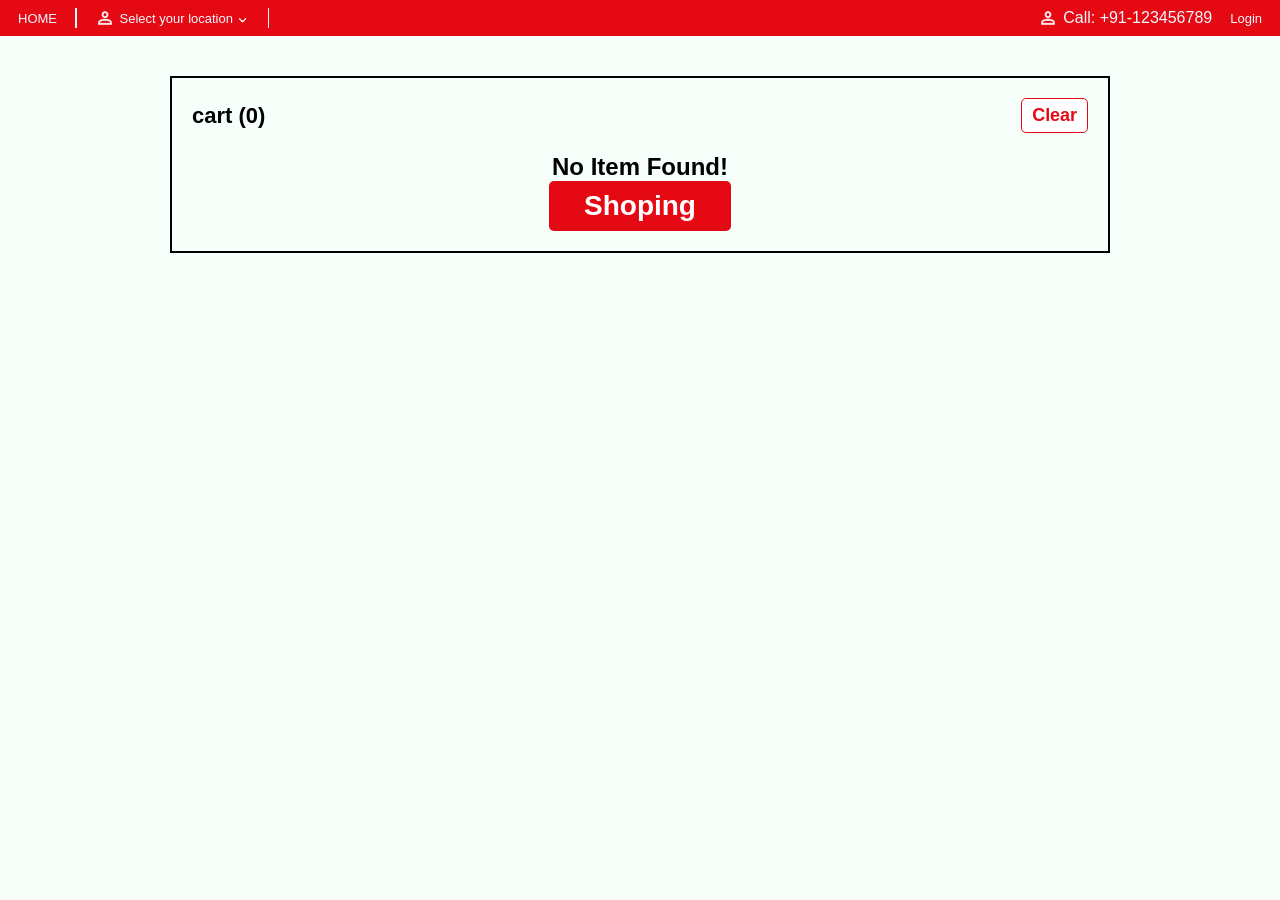
==== cart.html @ a94001fb "Added ecommerce files" ====
<!DOCTYPE html>
<html lang="en">
<head>
    <meta charset="UTF-8">
    <meta name="viewport" content="width=device-width, initial-scale=1.0">
    <title>Your Cart | Aditya Kirana Store</title>
    <link rel="stylesheet" href="style.css">
      <link rel="icon" type="image/png" href="favicon.png">

</head>
<style>
   
    
</style>
<body>
  <div id="loader"><div class="spinner"></div></div>
      <header id="header">
    
    <nav>
      
      <div class="start">
        <a href="index.html" class="home">HOME</a>
        <div class="kirana">Kirana Store</div>
        <div class="verticalline"></div>
        <div class="deliver"><img class="man" src="person_30dp_1F1F1F_FILL0_wght400_GRAD0_opsz24.png" alt=""><span class="user-address"></span> <img class="arrow" src="keyboard_arrow_down_24dp_1F1F1F_FILL0_wght400_GRAD0_opsz24.png"
            alt=""></div>
        <div class="verticalline"></div>
      </div>
      <div class="end">
        <div class="call"><img src="person_30dp_1F1F1F_FILL0_wght400_GRAD0_opsz24.png" alt=""> Call: +91-123456789
        </div>
        <div class="call2"><img src="person_30dp_1F1F1F_FILL0_wght400_GRAD0_opsz24.png" alt=""> Call Us</div>
        <div class="login">Login</div>
      </div>
      
    </nav>
    
  </header>
    <div class="container">
        <div class="upper-section"> <h2 class="cart-text">Cart ()</h2> <button class="clear">Clear</button></div>
        <div class="empty-cart"><p class="empty-message">No Item Found!</p><a href="index.html"><button class="shoping">Shoping</button></a></div>
       <div class="product">
  
</div>
  <div class="total">
   


  </div>
    </div>
      <div class="box">
  <h3 class="box-top">Specify Your Location</h3>
  <span class="remove-btn">&times;</span>
  <p class="box-text">Where do you want us to Deliver?</p>
  <div class="location-area"><button class="current-location"> <img src="location.png" alt=""><span class="btn-text">Current Location</span></button>
  
  <input type="text" class="location" placeholder="Search locality or street name" spellcheck="false">
 
  
  <button class="confirm">Confirm</button>
  </div>
   <ul id="suggestions"></ul>
  <div class="box-line"></div>
  <button class="skip">Skip For Now</button>
  <p class="last-text">Note: Product availability, prices, and delivery options will vary based on the delivery location!</p>
</div>
<script src="location.js"></script>
     <script src="cart.js"></script>
     <script src="products.js"></script>
</body>
</html>
---- style.css ----
* {
  margin: 0;
  padding: 0;
}
 @import url('https://fonts.googleapis.com/css2?family=Roboto:ital,wght@0,100..900;1,100..900&display=swap');
     @import url('https://fonts.googleapis.com/css2?family=Inter:ital,opsz,wght@0,14..32,100..900;1,14..32,100..900&display=swap');


.home-body {
  background-image: url(bg.webp);
  background-size: cover;
  height: 100vh;
  scroll-behavior: smooth;

}
html, body{
  overflow-x: hidden;
  
}
#loader {
  position: fixed;
  width: 100%;
  height: 100vh;
  background: rgb(247, 255, 251);
  display: flex;
  justify-content: center;
  align-items: center;
  z-index: 9999;
}

.spinner {
  width: 50px;
  height: 50px;
  border: 5px solid #f3f3f3;
  border-top: 5px solid #bf2930; /* Aapki theme ka red color */
  border-radius: 50%;
  animation: spin 1s linear infinite;
}

@keyframes spin {
  0% { transform: rotate(0deg); }
  100% { transform: rotate(360deg); }
}
/* search bar me cross "x" hide karne ke liye */
/* Chrome, Safari, Edge */
input[type="search"]::-webkit-search-cancel-button {
  -webkit-appearance: none;
  appearance: none;
}


nav {
  display: flex;
  align-items: center;
  justify-content: space-between;
}

.start {
  display: flex;
  align-items: center;



}

.deliver {
  display: inline-flex;
  align-items: center;
  margin-left: 18px;
  cursor: pointer;
}


.verticalline {
  background-color: aliceblue;
  width: 1.5px;
  height: 20px;
  margin-left: 18px;

}

.end {
  display: flex;
  align-items: center;


}

.call {
  display: inline-flex;
  align-items: center;
}
.call2{
  display:none;
}
.call2 img{
  filter: invert(1) brightness(15);
  margin-right: 5px;
  width: 20px;
}


nav {
  background-color: #e50914;
  color: aliceblue;
  font-size: 13px;
  font-family: 'Segoe UI', Tahoma, Geneva, Verdana, sans-serif;


}
.kirana{
  display: none;
}

.home {
  margin-left: 18px;
}

.call {
  margin-right: 18px;
  font-size: 16px;
}

.login {
  margin-right: 18px;
}

.man {
  filter: invert(1) brightness(15);
  margin-right: 5px;
  width: 20px;
}

.arrow {
  filter: invert(1) brightness(15);
  margin-left: 2px;
  margin-top: 4px;
  width: 15px;
}

.call img {
  filter: invert(1) brightness(15);
  margin-right: 5px;
  width: 20px;
}


.start,
.end {
  padding-top: 8px;
  padding-bottom: 8px;
}

.header {
  display: flex;
  list-style: none;
  background-color: white;
  box-shadow: 2px 5px 3px rgba(0, 0, 0, .075);
  font-size: 16px;
  align-items: center;
  height: 80px;
  width: 100vw;
  font-family: 'Segoe UI', Tahoma, Geneva, Verdana, sans-serif;
  font-weight: 600;

  justify-content: space-around;

}
.flex{
  display: flex;
  align-items: center;
  gap: 45px;
}

/* drop down wala box */

.drop-down{
  position: absolute;
  z-index: 999;
opacity: 0;

top: 100%;

visibility: hidden;
transition: all 0.3s ease;
}
    .category-box{
        background-color: black;
        border-radius: 10px;
        width: 20vw;
        height: 510px;
        color: white;
       justify-content: center;
       overflow: hidden;
       display: flex;
       flex-direction: column;
        font-family: "Roboto", sans-serif;
        gap: 23px;
        
    }
    .cat{
        width: 100%;
        text-align: center;
        transition: all 0.2s linear;
        text-decoration: none;
        color: inherit;
        font-size: 20px;
    }
    .cat:hover{
        background-color: rgb(72, 69, 69);
        transform: translateX(3px);
    }
/* --------------------*/

/* side bar */

.sidebar{
   font-family: "Inter", sans-serif;
   background-color: white;
   width: 80vw;
   height: 100vh;
   height: 100dvh;
   box-sizing: border-box;
   color: black;
   font-size: 20px;
   font-weight: 100;
   position: relative;
   overflow: hidden;
    
         




}
.left-sidebar{
  position: fixed;
  z-index: 999;
  top: 0;
  left: 0;
   transform: translateX(-101%);
    transition: transform 0.6s ease;
 
  
}
.left-sidebar.side-show-hide{
 transform: translateX(0);
  
}
.sidelogo img{
    width: 100%;
    filter: drop-shadow(2px 2px 5px rgba(0, 0, 0, 0.5));
    
}
.sidelogo{
    margin-bottom: 2vh;
    margin-top: 2vh;
}
.sidetext{
    padding: 10px;
    border-bottom: 1px solid rgb(225, 211, 211);
     transition: all 0.6s ease;
     font-size: clamp(18px, 1.2vw, 23px);

}
.side-cat{
    border-top: 1px solid rgb(225, 211, 211);
    background-color: black;
    color: white;
     display: flex;
   align-items: center;
   justify-content: space-between;
   flex-wrap: nowrap;
   cursor: default;

}
.side-cat img{
    width: 10px;
   filter: invert(1);
      transition: all 0.6s ease;

  
}
.category-box2{
    display: flex;
    flex-direction: column;
    width: 100%;
    transition: all 0.6s ease;
    position: absolute;
    left: 100%;
    z-index: 999;
}


.category-box2 a{
  background-color: black;
color: white;
    text-decoration: none;
    width: 100%;
    text-align: center;
    border-bottom: 1px solid white;
    padding:  5px 0px;
    font-family: 'Segoe UI', Tahoma, Geneva, Verdana, sans-serif;
    -webkit-tap-highlight-color: transparent;
    
}
.category-box2 a:active{
 transform: scale(1.2);
}
.show-cat{
   
left: 0;


}
.hide-sidetext{
  transform: translateX(-100%);
}

.sidetext2 a{
    text-decoration: none;
    color: inherit;
    -webkit-tap-highlight-color: transparent;
  
}
.sidetext2 a:active{
  color: #e50914;;
}
.cat2{
   font-weight: 500;
   transition: all 0.6s ease;
   font-size: clamp(13px, 1.1vw, 14px);
}

.overlay {
  position: fixed;
  top: 0;
  left: 0;
  width: 100%;
  height: 100dvh;
  background: rgba(0,0,0,0.4);
  z-index: 999;

  opacity: 0;
  visibility: hidden;
}
.overlay.active {
  opacity: 1;
  visibility: visible;
}

/*------------------------*/




.troly{
    position: relative;
-webkit-tap-highlight-color: transparent;
}
.troly:active{
transform: scale(1.1);
}
.cart-amount{
  position: absolute;
    right: 21%;
    background-color: red;
    padding: 2px 7px;
    border-radius: 50%;
    color: white;
    font-size: 12px;
}
.cart-amount-hide{
  display: none;
}

.menu{
  display: none;

}
.shop{
  transition: all 0.5s ease;
  position: relative;
}
.shop:hover{
  color: #e50914;

}
.shop:hover .drop-down{
  opacity: 1;
  visibility: visible;
}
.home2{
    transition: all 0.5s ease;
}
.home2:hover{
  color: #e50914;
}
.deals{
    transition: all 0.5s ease;
}
.deals:hover{
  color: #e50914;
}
.arrivals{
    transition: all 0.5s ease;
}
.arrivals:hover{
  color: #e50914;
}


.top {
  position: sticky;
  top: -1px;
  z-index: 20;
}

.logo img {
  max-width: 270px;
  padding-top: 6px;
}

.shop {
  white-space: nowrap;
  display: inline-flex;
  margin-left: -44px;
  align-items: center;



}

.shop img {
  width: 24px;
  height: 24px;
  margin-top: 8px;

}

.arrivals {
  white-space: nowrap;
  margin-left: -25px;
}

.troly img {
  width: 55px;
  height: 55px;
}

.search input {
  height: 45px;
  width: 350px;
  border-radius: 10px;
  padding: 0 70px 0 20px;
  background-color: rgb(247, 247, 247);
}

.search img {
  height: 27px;
  width: 29px;
  background-color: rgb(119, 119, 119);
  margin: 2px 5px -19px -15px;
  border-radius: 10px;
  padding: 10px;
  filter: invert(1);

}

.home2 {
  margin-left: -30px;
}

.deals {
  margin-left: -23px;
}

.bigimg img {
  width: 87vw;
  margin-top: 25px;
}

.topimg {
  display: flex;
  flex-direction: column;
  justify-content: center;
  align-items: center;
  gap: 40px;

}

.discountimg img {

  width: 87vw;

}

h1 {
  font-weight: 700;
  font-size: 2.5rem;
  font-family: 'Lucida Sans', 'Lucida Sans Regular', 'Lucida Grande', 'Lucida Sans Unicode', Geneva, Verdana, sans-serif;
  letter-spacing: -.5px;
}
.your-items a :active{
 box-shadow: 0 4px 8px 0 rgba(0, 0, 0, 0.2), 0 6px 20px 0 rgba(0, 0, 0, 0.19)
}
.your-items a{
  transition: all 0.3;
}

.item1 {
  height: 150px;
  width: 150px;
  border-radius: 100%;
  cursor: pointer;
  text-align: center;
  text-decoration: none;
  color: inherit;
  -webkit-tap-highlight-color: transparent;
}

.item1 img {
  height: 150px;
  width: 150px;
  object-fit: cover;
  border-radius: 100%;
}

.circle {
  height: 150px;
  width: 150px;
  border-radius: 100%;

  overflow: hidden;
}

.circle img:hover {
  transform: scale(1.2);
  transition: all 0.5s ease;
}

.item2 {
  height: 150px;
  width: 150px;
  border-radius: 100%;
  text-align: center;
  cursor: pointer;
    text-decoration: none;
  color: inherit;
  -webkit-tap-highlight-color: transparent;
}

.item2 img {
  height: 150px;
  width: 150px;
  border-radius: 100%;

}

.item3 {
  height: 150px;
  width: 150px;
  border-radius: 100%;
  text-align: center;
  cursor: pointer;
    text-decoration: none;
  color: inherit;
  -webkit-tap-highlight-color: transparent;
}

.item3 img {
  height: 150px;
  width: 150px;
  border-radius: 100%;

}

.item4 {
  height: 150px;
  width: 150px;
  border-radius: 100%;
  text-align: center;
  cursor: pointer;
    text-decoration: none;
  color: inherit;
  -webkit-tap-highlight-color: transparent;
}

.item4 img {
  height: 150px;
  width: 150px;
  border-radius: 100%;

}

.item5 {
  height: 150px;
  width: 150px;
  border-radius: 100%;
  text-align: center;
  cursor: pointer;
    text-decoration: none;
  color: inherit;
  -webkit-tap-highlight-color: transparent;
}

.item5 img {
  height: 150px;
  width: 150px;
  border-radius: 100%;


}

.item6 {
  height: 150px;
  width: 150px;
  border-radius: 100%;
  text-align: center;
  cursor: pointer;
    text-decoration: none;
  color: inherit;
  -webkit-tap-highlight-color: transparent;
}

.item6 img {
  height: 150px;
  width: 150px;
  border-radius: 100%;

}

.item7 {
  height: 150px;
  width: 150px;
  border-radius: 100%;
  text-align: center;
  cursor: pointer;
    text-decoration: none;
  color: inherit;
  -webkit-tap-highlight-color: transparent;


}

.item7 img {
  height: 150px;
  width: 150px;
  border-radius: 100%;


}

.item8 {
  height: 150px;
  width: 150px;
  border-radius: 100%;
  text-align: center;
  border: 3px solid #e50914;
  text-align: center;
  cursor: pointer;
  -webkit-tap-highlight-color: transparent;
    


}
 .extra-categories.show{
  display: block; 
}
.extra-categories{
  display: none; 
}

.item8 img {
  height: 150px;
  width: 150px;
  border-radius: 100%;
 transition: transform 0.3s ease;
}
.arrow-up-down {
  transform: scale(0.8)  rotate(180deg);
}
.less-arrow {
   transform: scale(0.8) rotate(0deg);
}

.your-items {
  display: flex;
 column-gap: 25px;
  justify-content: center;
  flex-wrap: wrap;
  margin: 15px 20px;
row-gap: 50px;

}
.curated{
  display: flex;
  flex-direction: column;
  justify-content: center;
  align-items: center;
  margin-top: 58px;
}


h5 {
  font-size: 1rem;
  font-family: 'Lucida Sans', 'Lucida Sans Regular', 'Lucida Grande', 'Lucida Sans Unicode', Geneva, Verdana, sans-serif;
  ;
}

.heading-font2 {
  margin: 58px 0px 25px 0px;
}

.product1 {
  max-width: 85%;
  height: auto;
  background-color: white;
  padding: 15px;
  font-size: 18px;
  text-align: center;
    border-radius: 8px;
    cursor: pointer;
}

.product1 img {
  max-width: 100%;
  height: auto;
}

.product2 {
  max-width: 85%;
  height: auto;
  background-color: white;
  padding: 15px;
  font-size: 18px;
  text-align: center;
    border-radius: 8px;
        cursor: pointer;

}

.product2 img {
  max-width: 100%;
  height: auto;
}

.product3 {
  max-width: 85%;
  height: auto;
  background-color: white;
  padding: 15px;
  font-size: 18px;
  text-align: center;
    border-radius: 8px;
        cursor: pointer;

}

.product3 img {
  max-width: 100%;
  height: auto;
}

.product4 {
  max-width: 85%;
  height: auto;
  background-color: white;
  padding: 15px;
  font-size: 18px;
  text-align: center;
    border-radius: 8px;
        cursor: pointer;

}

.product4 img {
  max-width: 100%;
  height: auto;
}

.product5 {
  max-width: 85%;
  height: auto;
  background-color: white;
  padding: 15px;
  font-size: 18px;
  text-align: center;
    border-radius: 8px;
        cursor: pointer;

}

.product5 img {
  max-width: 100%;
  height: auto;
}

.product6 {
  max-width: 85%;
  height: auto;
  background-color: white;
  padding: 15px;
  font-size: 18px;
  text-align: center;
    border-radius: 8px;
        cursor: pointer;

}

.product6 img {
  max-width: 100%;
  height: auto;
}

.product7 {
  max-width: 85%;
  height: auto;
  background-color: white;
  padding: 15px;
  font-size: 18px;
  text-align: center;
    border-radius: 8px;
        cursor: pointer;

}

.product7 img {
  max-width: 100%;
  height: auto;
}

.product8 {
  max-width: 85%;
  height: auto;
  background-color: white;
  padding: 15px;
  font-size: 18px;
  text-align: center;
    border-radius: 8px;
        cursor: pointer;

}

.product8 img {
  max-width: 100%;
  height: auto;
}

.product9 {
  max-width: 85%;
  height: auto;
  background-color: white;
  padding: 15px;
  font-size: 18px;
  text-align: center;
    border-radius: 8px;
        cursor: pointer;

}

.product9 img {
  max-width: 100%;
  height: auto;
}

.product10 {
  max-width: 85%;
  height: auto;
  background-color: white;
  padding: 15px;
  font-size: 18px;
  text-align: center;
    border-radius: 8px;
        cursor: pointer;

}

.product10 img {
  max-width: 100%;
  height: auto;
}

.product11 {
  max-width: 85%;
  height: auto;
  background-color: white;
  padding: 15px;
  font-size: 18px;
  text-align: center;
    border-radius: 8px;
        cursor: pointer;

}

.product11 img {
  max-width: 100%;
  height: auto;
}

.product12 {
  max-width: 85%;
  height: auto;
  background-color: white;
  padding: 15px;
  font-size: 18px;
  text-align: center;
    border-radius: 8px;
        cursor: pointer;

}

.product12 img {
  max-width: 100%;
  height: auto;
}

.product13 {
  max-width: 85%;
  height: auto;
  background-color: white;
  padding: 15px;
  font-size: 18px;
  text-align: center;
    border-radius: 8px;
        cursor: pointer;

}

.product13 img {
  max-width: 100%;
  height: auto;
}

.product14 {
  max-width: 85%;
  height: auto;
  background-color: white;
  padding: 15px;
  font-size: 18px;
  text-align: center;
    border-radius: 8px;
        cursor: pointer;

}

.product14 img {
  max-width: 100%;
  height: auto;
}

.product15 {
  max-width: 85%;
  height: auto;
  background-color: white;
  padding: 15px;
  font-size: 18px;
  text-align: center;
    border-radius: 8px;
        cursor: pointer;

}

.product15 img {
  max-width: 100%;
  height: auto;
}

.product16 {
  max-width: 85%;
  height: auto;
  background-color: white;
  padding: 15px;
  font-size: 18px;
  text-align: center;
    border-radius: 8px;
        cursor: pointer;

}

.product16 img {
  max-width: 100%;
  height: auto;
}

.product17 {
  max-width: 85%;
  height: auto;
  background-color: white;
  padding: 15px;
  font-size: 18px;
  text-align: center;
    border-radius: 8px;
        cursor: pointer;

}

.product17 img {
  max-width: 100%;
  height: auto;
}

.product18 {
  max-width: 85%;
  height: auto;
  background-color: white;
  padding: 15px;
  font-size: 18px;
  text-align: center;
    border-radius: 8px;
        cursor: pointer;

}

.product18 img {
  max-width: 100%;
  height: auto;
}

.product19 {
  max-width: 85%;
  height: auto;
  background-color: white;
  padding: 15px;
  font-size: 18px;
  text-align: center;
  border-radius: 8px;
      cursor: pointer;

}

.product19 img {
  max-width: 100%;
  height: auto;
}

.products {
  display: grid;
  grid-template-columns: repeat(auto-fit, minmax(190px, 1fr));
  width: 87vw;
  place-items: center;
  gap: 18px;
  font-family: 'Gill Sans', 'Gill Sans MT', Calibri, 'Trebuchet MS', sans-serif;
  font-weight: 300;
  background-color: rgb(212 198 199);
  padding: 25px;
  border-radius: 8px 8px 0 0;
  margin-bottom: 40px;
  -webkit-tap-highlight-color: transparent;
}

.category {
  display: flex;
  flex-direction: column;
  justify-content: center;
  align-items: center;
}
.products img{
  border-radius: 10px;
}

.product1:hover {
  transform: scale(1.01);
  transition: all 1s ease;
}

.product2:hover {
  transform: scale(1.01);
  transition: all 1s ease;
}

.product3:hover {
  transform: scale(1.01);
  transition: all 1s ease;
}

.product4:hover {
  transform: scale(1.01);
  transition: all 1s ease;
}

.product5:hover {
  transform: scale(1.01);
  transition: all 1s ease;
}

.product6:hover {
  transform: scale(1.01);
  transition: all 1s ease;
}

.product7:hover {
  transform: scale(1.01);
  transition: all 1s ease;
}

.product8:hover {
  transform: scale(1.01);
  transition: all 1s ease;
}

.product9:hover {
  transform: scale(1.01);
  transition: all 1s ease;
}

.product10:hover {
  transform: scale(1.01);
  transition: all 1s ease;
}

.product11:hover {
  transform: scale(1.01);
  transition: all 1s ease;
}

.product12:hover {
  transform: scale(1.01);
  transition: all 1s ease;
}

.product13:hover {
  transform: scale(1.01);
  transition: all 1s ease;
}

.product14:hover {
  transform: scale(1.01);
  transition: all 1s ease;
}

.product15:hover {
  transform: scale(1.01);
  transition: all 1s ease;
}

.product16:hover {
  transform: scale(1.01);
  transition: all 1s ease;
}

.product17:hover {
  transform: scale(1.01);
  transition: all 1s ease;
}

.product18:hover {
  transform: scale(1.01);
  transition: all 1s ease;
}

.product19:hover {
  transform: scale(1.01);
  transition: all 1s ease;
}

.second-img img{
  width: 90vw;
  height: 600px;
  margin: auto;
}
.another-big-img{
  display: flex;
  justify-content: center;
  align-items: center; 
margin-top: 1.5rem;
    margin-bottom: 1.5rem;
}
 .auto-scroll{
        display: flex;
        overflow: hidden;
        width: 1336px;
        height: auto;
        margin: auto;
     
      }
    
       
       
       .auto-scroll img{
       
        height: 150px;
        width: 150px;
        border-radius: 100%;
       margin-left: 40px;
       
    }
  
    
  
.overlap{
 margin: 3px 10px 1px 88px;
 font-family: 'Segoe UI', Tahoma, Geneva, Verdana, sans-serif;
  font-size: 1.25rem;
font-weight: 400;

   
}
.scroll{
  display: flex;
  animation: scroll 40s 2s ease-out infinite;


}

     @keyframes scroll {
    
      0%   { transform: translateX(3%); }
      2%   { transform: translateX(-103%); } /* slide */
      5.5% { transform: translateX(-103%); } /* pause */

    
      7.5% { transform: translateX(-203%); }
      11%  { transform: translateX(-203%); }

    
      13%  { transform: translateX(-303%); }
      16.5%{ transform: translateX(-303%); }

    
      18.5%{ transform: translateX(-403%); }
      22%  { transform: translateX(-403%); }

    
      24%  { transform: translateX(-503%); }
      27.5%{ transform: translateX(-503%); }

    
      29.5%{ transform: translateX(-603%); }
      33%  { transform: translateX(-603%); }

    
      35%  { transform: translateX(-703%); }
      38.5%{ transform: translateX(-703%); }

    
      40.5%{ transform: translateX(-803%); }
      44%  { transform: translateX(-803%); }

    
      46%  { transform: translateX(-903%); }
      49.5%{ transform: translateX(-903%); }

      
      51.5%{ transform: translateX(-1003%); }
      55%  { transform: translateX(-1003%); }

      
      57%  { transform: translateX(-1103%); }
      60.5%{ transform: translateX(-1103%); }

      
      62.5%{ transform: translateX(-1203%); }
      66%  { transform: translateX(-1203%); }

      
      68%  { transform: translateX(-1303%); }
      71.5%{ transform: translateX(-1303%); }

      
      73.5%{ transform: translateX(-1403%); }
      77%  { transform: translateX(-1403%); }

      
      79%  { transform: translateX(-1503%); }
      82.5%{ transform: translateX(-1503%); }

      
      84.5%{ transform: translateX(-1603%); }
      88%  { transform: translateX(-1603%); }

      
      90%  { transform: translateX(-1703%); }
      93.5%{ transform: translateX(-1703%); }

      
      95.5%{ transform: translateX(3%); }
      100% { transform: translateX(3%); }
    }
    
    .pic{
      display: flex;
    flex-direction: column;
    align-items: center;
    gap: 30px;
   margin-top: 3rem;
    margin-bottom: 3rem;
    }
    .heading-font3{
      margin-top: 58px;
    }
   
  .big-img3{
    display: flex;
    justify-content: center;
    align-items: center;
  margin-top: 1.5rem;
    margin-bottom: 1.5rem;
  }    
  .big3 img{
    height: 527px;
    width: 90vw;
   
  }
  /*
  .pahla{
  flex: 0 0 auto;             
  width: 180px;                
  height: auto;
  background: white;
  padding: 10px;
  border-radius: 8px;
  border: 1px solid rgb(229, 229, 229);
  box-sizing: border-box;
  text-align: center;
    
  } */
  .quench a{
    color: inherit;
    text-decoration: none;
  }
  .dairy a{
    color: inherit;
    text-decoration: none;
  }
.pahla img{
  max-width: 100%;
  object-fit: contain;
    aspect-ratio: 1 / 1;}
    .pahla p{
      font-size: 18px;
    padding-top: 15px;
    margin-bottom: 5px;
    font-family: 'Segoe UI', Tahoma, Geneva, Verdana, sans-serif;
    white-space: nowrap;
    overflow: hidden;
    text-overflow: ellipsis;
    text-align: left;
    }
    
    .quantity{
      display: inline-flex;
      align-items: center;
      justify-content: space-between;
      width: 87%;
      height: 35px;
      background-color: white;
      outline: 1px solid #dee2e6;
     padding: 10px;
     border-radius:.25rem;
     font-family: 'Times New Roman', Times, serif;
     font-size: 20px;
     font-weight: 100;
    }
    .down-arrow{
      margin-top: 5px;
     
    }
    .price{
      color: red;
    }
    del{
      color: black;
      font-style: italic;
    }
    .cart{
      background-color: #e50914;
      width: 100%;
      height:40px;
      color: aliceblue;
      text-align: center;
      border: none;
      border-radius: 4px;
      font-weight: 600;
      overflow: hidden;
      margin-top: 25px;
      font-size: 16px;
      cursor: pointer;
      transition: all 0.4s ease-in-out;
    }
    
    .cart:active{
      transform: scale(0.9);
    }

.quench {
  display: flex;
  flex-direction: column;
  align-items: center;
  width: 100%; 
  overflow: hidden; 
  position: relative; 
}


.saaman {
  display: flex; 
  justify-content: flex-start; 
  align-items: stretch;
  gap: 20px;
  
 
  overflow-x: auto; 
  scroll-behavior: smooth; 
  
 
  scrollbar-width: none; 
  -ms-overflow-style: none; 
  
  
  width: 100%; 
  max-width: 1200px;
  padding: 20px;
  box-sizing: border-box;

}


.saaman::-webkit-scrollbar {
  display: none;
}


.pahla {

  flex: 0 0 auto; 
  width: 180px; 
  background: white;
  padding: 10px;
  border-radius: 8px;
  border: 1px solid rgb(229, 229, 229);
  box-sizing: border-box;
  text-align: center;
   -webkit-tap-highlight-color: transparent;

  scroll-snap-align: start; 
}


.saaman {
  scroll-snap-type: x mandatory;
}

    .heading-font4{
      margin-top: 30px;
      margin-bottom: 30px;
      text-align: center;
    }
    .big-img4{
      margin-top: 1.5rem;
    margin-bottom: 1.5rem;
    display: flex;
    justify-content: center;
     
}
.products a{
  text-decoration: none;
  color: inherit;
}
    

    .big4 img{
    
    height: 565px;
    width: 90vw;
    
}
   
  
 
   .right{
        width: 40px;
    height: 40px;
    font-size: 25px;
    position: absolute;
    top: 50%;
    bottom: 50%;
    border-radius: 50%;
    border: 1px solid rgb(208, 204, 204);
    right: 11px;
    font-weight: 800;
    transition: all 0.3s ease;
   }
   .left{
        width: 40px;
    height: 40px;
    font-size: 25px;
    position: absolute;
    top: 50%;
    bottom: 50%;
    border-radius: 50%;
    border: 1px solid rgb(208, 204, 204);
    left: 11px;
        font-weight: 800;
        transition: all 0.3s ease;

   }
   .right:active{
    background-color: #e50914;
    color: white;
    transform: translateY(-5px);
   }
   .left:active{
    background-color: #e50914;
    color: white;
    transform: translateY(-5px);
   }
   .left:hover{
    box-shadow: 0 8px 16px 0 rgba(0,0,0,0.3)
   }
   .right:hover{
    box-shadow: 0 8px 16px 0 rgba(0,0,0,0.3)
   }
   .milk img{
    padding-top: 10px;

   } 
   .dairy{
  display: flex;
  flex-direction: column;
  align-items: center;
  width: 100%; 
  overflow: hidden;
        position: relative;

   }
  .heading-font4{
    margin-top: 30px;
      margin-bottom: 30px;
  }
  footer{
    background-color: rgb(247, 247, 247);
    padding: 25px 45px 75px 45px;
    margin-top: 40px;
    display: flex;
    font-family: 'Trebuchet MS', 'Lucida Sans Unicode', 'Lucida Grande', 'Lucida Sans', Arial, sans-serif;
  }
  .another-info li{
    list-style: none;
  }
  .help{
    margin-right: 75px;
    margin-left: 42px;
    white-space: nowrap;
    line-height: 50px;
  }
  .info{
    display: flex;
    flex-direction: column;
    gap: 10px;
    line-height: 27px;
    margin-top: -26px;
  }
  .logo2 img{
    margin-left: -37px;
  }
  address{
    font-style: normal;
  }
footer{
  font-size: 18px;
}
.privacy{
  font-size: 15.5px;
}
.copyright{
   font-size: 13px;
   margin-top: -14px;
}
.num{
  display: flex;
  cursor: pointer;
  -webkit-tap-highlight-color: transparent;
}
.last-img img {
 margin-top: 8px;
}
hr{
  margin-top: 1rem;
    margin-bottom: 1rem;
    border: 0;
    border-top: 1px solid rgba(0, 0, 0, .1);
}
footer h2{
      font-size: 1.25rem;
}
.item-foot{
    margin-top: 20px;
    margin-bottom: 20px;
    line-height: 30px;
    font-size: 16px;
   
    
}
.item-foot a:active {
    background-color: #f0f0f0; 
    border-radius: 4px;
}
.last-ul {
  display: flex;
      gap: 15px;
    margin-top: 20px;
    cursor: pointer;
    -webkit-tap-highlight-color: transparent;
   
}
.another-info{
  margin-top: 10px;
}
.instagram{
  position: fixed;
    border-radius: 25px;
    right: 4%;
    bottom: 140px;
    cursor: pointer;
    z-index: 1;
    border: 1px solid #e50914;
    padding-left: 17px;
    padding-top: 2px;
    padding-bottom: 4px;
    background-color: aliceblue;
    display: flex;
    align-items: center;
  transition: all 0.6s;
  text-decoration: none;
}
.instagram img{
  width: 40px;
  margin-bottom: -5px;
  margin-top: -3px;
  margin-right: -1px;
  filter:  hue-rotate(45deg);

}

.us{
  margin-right: 15px;
  font-family: Arial, Helvetica, sans-serif;
}

.instagram:hover{
  background-color: #e50914;
  color: white;


}
.up{
   
      position: fixed;
    border-radius: 50%;
    right: 3.5%;
    bottom: 30px;
    padding: 15px;
    background-color: white;
    border: 2px solid #e50914;
    z-index: 998;
    width: 20px;
    height: 20px;
    display: flex;
    align-items: center;
    justify-content: center;
    -webkit-tap-highlight-color: transparent;

}
.up:active{
 border: 2px solid #07a075;
}

.up img{
  width: 20px;
  height: 20px;
}
.item-foot a{
  transition: color 0.3s;
  color: inherit;
  text-decoration: none;
  padding: 0px 10px; 
    display: inline-block; 
    cursor: pointer; 
    -webkit-tap-highlight-color: transparent;
}
.item-foot a:hover{
  color: #e50914;
}
.num-hover{
  transition: color 0.3s;
}
.num-hover:hover{
  color: #e50914;
}


 

.box {
    border: 2px solid #ccc;
    width: 90%;
    max-width: 700px;  
    height: auto;
    min-height: 400px;
    margin: auto;
    font-family: Arial, Helvetica, sans-serif;
    position: fixed;
    top: 50%;
    left: 50%;
    transform: translate(-50%, -50%);
    z-index: 9999;
    display: none;
    background-color: white;
    border-radius: 10px;
    box-shadow: 0 6px 20px rgba(0,0,0,0.25);
    padding-bottom: 20px;
    overflow: hidden;
}


.box.show {
    display: block;
}


.box-top {
    background-color: #f7f0f0;
    padding: 10px 20px;
    font-size: 20px;
    font-weight: 600;
    border-bottom: 1px solid #cbc3c3;
    display: flex;
    justify-content: space-between;
    align-items: center;
}


.remove-btn {
    font-size: 28px;
    background: none;
    border: none;
    cursor: pointer;
    line-height: 1;
    color: #333;
   margin-left: 0.8%;
    transition: color 0.3s;
}

.remove-btn:hover {
    color: #c40c0c;
}


.box-text {
    font-size: 16px;
    margin: 20px 20px 10px 20px;
    text-align: center;
    color: #333;
}


.box-line {
    width: 90%;
    background-color: #ccc;
    height: 1px;
    margin: 20px auto;
}

/* Location area */
.location-area {
    display: flex;
    flex-wrap: wrap;
    gap: 10px;
    justify-content: center;
    align-items: center;
    margin: 0 20px 20px 20px;
}

/* Current Location Button */
.current-location {
    flex: 1 1 150px;
    min-width: 140px;
    height: 40px;
    display: flex;
    align-items: center;
    justify-content: center;
    gap: 5px;
    font-size: 14px;
    border: none;
    background-color: #09ad87;
    color: white;
    border-radius: 5px;
    transition: all 0.3s;
    cursor: pointer;
}

.current-location:hover {
    background-color: #07a075;
}

.current-location img {
    width: 18px;
    height: 18px;
}

/* Search Input */
.location {
    flex: 2 1 200px;
    min-width: 150px;
    height: 40px;
    padding: 0 10px;
    font-size: 14px;
    border-radius: 5px;
    border: 1px solid #9da2a3;
    outline: none;
    box-sizing: border-box;
}

/* Confirm Button */
.confirm {
    flex: 1 1 100px;
    min-width: 100px;
    height: 40px;
    background-color: #945f0f;
    color: #fff;
    border: none;
    font-size: 14px;
    border-radius: 5px;
    cursor: pointer;
    transition: all 0.3s;
}

.confirm:hover {
    background-color: #7a4e0c;
}

/* Suggestions List */
#suggestions {
    list-style: none;
    padding: 0;
    border: 1px solid #ddd;
    max-height: 150px;
    overflow-y: auto;
    width: 90%;
    margin: 0 auto 10px auto;
    background-color: white;
    border-radius: 5px;
    box-sizing: border-box;
}

#suggestions li {
    padding: 8px 10px;
    cursor: pointer;
}

#suggestions li:hover {
    background-color: #f0f0f0;
}

/* Skip Button */
.skip {
    display: block;
    width: 150px;
    height: 40px;
    margin: 0 auto 15px auto;
    background-color: #c40c0c;
    color: white;
    border: none;
    border-radius: 5px;
    font-size: 14px;
    cursor: pointer;
    transition: all 0.3s;
}

.skip:hover {
    background-color: #a20a0a;
}

/* Last text */
.last-text {
    text-align: center;
    font-size: 12px;
    color: #555;
    margin: 0 20px;
}
  .current-location:hover{
    background-color:#47d8b6;

  }
  .confirm:hover{
    background-color:#d48610 ;
  }
  .skip:hover{
    background-color: #fa0f0f;
  }

  /* category page css */
  a{
  text-decoration: none;
  color: inherit;
}
body{
  background-color: rgb(247, 255, 251);
  font-family: Arial, Helvetica, sans-serif;
}
h1{
  font-size: 2.5rem;
  text-align: center;
  margin-top: 30px;
  margin-bottom: 30px;
}
.product-card{
  display: flex;
  justify-content: center;
  width: 100%;
  transition: all 0.3s ease;
  flex-direction: column;
  background-color: white;
  height: auto;
  gap: 20px;
 border-radius: 4px;
 border: 1px solid;
 max-width: 350px;
 -webkit-tap-highlight-color: transparent;

}
.product-link{
  transition: all 0.3s ease;
}
.product-link:active{
  background-color: rgba(0, 0, 0, 0.05);
}
.product-card img{
max-width: 80%;
padding: 30px;
max-height: 180px;
object-fit: contain;
display: block;
  margin: 0 auto;
}
.category-h4{
    font-size: 23px;
    font-weight: 500;
 
}
.category-h4, .qty, .price {
   padding-left: 10px;
   margin-bottom: 10px;
}
.price{
  color: rgb(216, 8, 8);
}
.add-to-cart{
width: 100%;
    display: block;
    margin: auto;
    height: 40px;
    border: none;
    border-radius: 4px;
    font-weight: 600;
    margin-bottom: 15px;
    font-size: 20px;
    background-color: #e50914;
    color: white;
    transition: all 0.4s ease;
}
#products{
 display: grid;
    grid-template-columns: repeat(auto-fit, minmax(240px, 1fr));
    margin-bottom: 10vh;
    justify-items: center;
    gap: 20px;
    box-sizing: border-box;
     padding: 20px; 
   
}
.add-to-cart:active{
  transform: scale(0.9);
}



 



/*--------------------*/
/* cart page ki css */
 .container{
        width: 70vw;
        height: auto;
        border: 2px solid black;
        padding: 20px;
        margin: 40px auto;
    }
  .prouduct-total-price{
    font-weight: 600;
    
  }
.upper-section{
    display: flex;
    align-items: center;
    justify-content: space-between;
    margin-bottom: 20px;
}
.cart-text{
  font-size: clamp(18px, 2.2vw, 22px);
}
.upper-section .clear{
    font-size: clamp(14px, 1.4vw, 20px);
  padding: 6px 10px;
    font-weight: 600;
    background-color:white;
    border: 1px solid #e50914;
    border-radius: 5px;
    color: #e50914;
}
.product-details{
   width: 95%;
   border: 1px solid #dee2e6;
    display: flex;
    height: 130px;
    align-items: center;
    justify-content: space-between;
    margin: auto;
    padding: 20px 20px;
    flex-wrap: wrap;
    position: relative;
    margin-bottom: 20px;
}
.product-details img{
    width: 100px;
    height: 100px;
}
.product-name{
     font-size: clamp(14px, 1.1vw, 16px);
    font-weight: 500;
}
.img-name{
    display: flex;
    align-items: center;
    gap: 10px;
    width: 35%;

}
.product-amount{
    display: flex;
    gap: 10px;
    align-items: center;
    width: 15%;
    justify-content: center;

}
.decrease , .increase{
    width: 30px;
    height: 30px;
    background-color: #e50914;
    color: white;
    font-size: 25px;
    font-weight: 600;
    border: none;
    border-radius: 5px;
    transition: all 0.2s ease;
}

.total{
       display: flex;
    flex-wrap: wrap;
    background-color: white;
    justify-self: flex-end;
    justify-content: space-between;
    height: 170px;
    width: 340px;
    border: 1px solid #E0E0E0;
    box-shadow: 0 2px 5px #0000001a;
    padding: 23px 30px;
    margin-top: 25px;
    margin-right: 3px;
    font-weight: 600;
}
.item-quan{
        width: 100%;
    color: #b3b3b3;
    font-size: 16px;
    margin-top: -15px;
    font-weight: 500;
}
.checkout{
    width: 100%;
    background-color: #e50914;
    font-size: 18px;
    font-weight: 600;
    border: none;
    border-radius: 5px;
    color: white;
   transition: all 0.3s;

}
.product-quantity{
    position: absolute;
    bottom: 3%;
    left: 0;
    font-weight: 500;
    font-size: 14px;
    color: #b3b3b3;
    width: 135px;
    text-align: center;
}
.shoping{
        border: none;
    height: 50px;
    width: 182px;
    color: white;
    background-color: #e50914;
    border-radius: 5px;
    font-size: 28px;
    font-weight: 700;
transition: all 0.4s ease;
}
.empty-message{
    font-size: 24px;
    font-weight: bolder;
}
.empty-cart{
    display: none;
    
}
.product-price{
    width: 10%;
    text-align: center;
}

.product-amount .amount {
  width: 20px;          
  text-align: center;
  font-weight: 600;
}
.show-empty-cart{
    display: flex;
    flex-direction: column;
    justify-content: center;
    align-items: center;
}

  .shoping:hover{
    background-color: #bf2930;
    transform: scale(1.02);
  }
  .checkout:hover{
    background-color: #bf2930;
    transform: translateY(-2px);
    box-shadow: 0 6px 14px rgba(0,0,0,0.25);
  }
  .increase:hover{
    background-color: #fe343e;
    transform: scale(1.02);
  }
  .decrease:hover{
    background-color: #fe343e;
    transform: scale(1.02);
  }

.empty-cart a{
    text-decoration: none;
    color: inherit;
}
.whatsapp-btn {
    display: flex;
    align-items: center;
    width: 100%;
    justify-content: center;
    gap: 10px;
    background-color: #25D366; /* WhatsApp green */
    color: white;
    font-size: 18px;
    font-weight: 600;
    border: none;
    border-radius: 50px;
    cursor: pointer;
    transition: all 0.3s;
    box-shadow: 0 4px 10px rgba(0,0,0,0.2);
    margin-top: 5px;
    -webkit-tap-highlight-color: transparent;
}

.whatsapp-btn img {
    width: 20px;
    height: 20px;
}

.whatsapp-btn:hover {
    background-color: #1ebe5d; /* darker green on hover */
    transform: translateY(-2px);
    box-shadow: 0 6px 14px rgba(0,0,0,0.25);
}


/*----------------*/

/* search page css */
.search-result{
   font-size: clamp(18px, 2.2vw, 2rem);
    margin-top: 30px;
    margin-bottom: 30px;
   
    font-weight: 200;
}
.clear-result{
     font-size: clamp(14px, 1.4vw, 20px);
  padding: 6px 10px;
    font-weight: 600;
    background-color:white;
    border: 1px solid #e50914;
    border-radius: 5px;
    color: #e50914;
}
.search-text{
    display: flex;
    gap: 20px;
     margin-left: 5vw;
     align-items: center;
}

/*-----------------------------------*/

@media  screen and (min-width:1024px) {
   .add-to-cart:hover{
    background-color: #bf2930;
    transform: scale(1.02);
  }
  .cart:hover{
      background-color: #a70d15;
    }
}

@media screen and (max-width:1349px) {
   .auto-scroll{
    width: 1182px;
   }
}
@media screen and (max-width:1200px) {
  
  
  .header{
    font-size: 14px;
  }
  .logo img{
    max-width: 240px;
  }
  .search input{
    width: 300px;
  }
  .troly img{
    width: 45px;
    height: 45px;
  }
  .your-items{
    gap: 53px;
    
  }
  .your-items h5{
 margin-top: 10px;
  }
  h1{
    font-size: 2.3rem;
    font-weight: 500;
  }

  .heading-font{
     margin: -20px 0px 25px 0px;
  }
  .discountimg{
    margin-top: -20px;
  }
  .bigimg{
    margin-top: -5px;
  }
  .second-img img{
    height: auto;
  }
  .big3 img{
    height: auto;
  }
  .big4 img{
    height: auto;
  }
 
  
  .scroll{
  display: flex;
     margin-left: 2px;
      margin-right: 0px;
  animation: scroll4 40s 2s ease-out infinite;}
       @keyframes scroll4 {
    
      0%   { transform: translateX(-12%); }
      2%   { transform: translateX(-132%); } /* slide */
      5.5% { transform: translateX(-132%); } /* pause */

    
      7.5% { transform: translateX(-244%); }
      11%  { transform: translateX(-244%); }

    
      13%  { transform: translateX(-367%); }
      16.5%{ transform: translateX(-367%); }

    
      18.5%{ transform: translateX(-482%); }
      22%  { transform: translateX(-482%); }

    
      24%  { transform: translateX(-602%); }
      27.5%{ transform: translateX(-602%); }

    
      29.5%{ transform: translateX(-714%); }
      33%  { transform: translateX(-714%); }

    
      35%  { transform: translateX(-835%); }
      38.5%{ transform: translateX(-835%); }

    
      40.5%{ transform: translateX(-946%); }
      44%  { transform: translateX(-946%); }

    
      46%  { transform: translateX(-1069%); }
      49.5%{ transform: translateX(-1069%); }

      
      51.5%{ transform: translateX(-1185%); }
      55%  { transform: translateX(-1185%); }

      
      57%  { transform: translateX(-1301%); }
      60.5%{ transform: translateX(-1301%); }

      
      62.5%{ transform: translateX(-1417%); }
      66%  { transform: translateX(-1417%); }

      
      68%  { transform: translateX(-1529%); }
      71.5%{ transform: translateX(-1529%); }

      
      73.5%{ transform: translateX(-1649%); }
      77%  { transform: translateX(-1649%); }

      
      79%  { transform: translateX(-1763%); }
      82.5%{ transform: translateX(-1763%); }

      
      84.5%{ transform: translateX(-1880%); }
      88%  { transform: translateX(-1880%); }

      
      90%  { transform: translateX(-2006%); }
      93.5%{ transform: translateX(-2006%); }

      
      95.5%{ transform: translateX(-12%); }
      100% { transform: translateX(-12%); }
    }
    .auto-scroll{
      width: 1065px;
      gap: 30px;
    }
   footer{
      flex-wrap: wrap;
     
    }
  
}
@media screen and (max-width:1080px){
  .search input, .logo img, .troly img{
    order: 1;
  }
  .flex{
    order: 2;
    flex: 100%;
    justify-content: center;
    gap: 20%;
  }
  .header{
   height: 115px;
        flex-wrap: wrap;
    
  }
  nav{
    font-size: 12px;
  }
  .call{
    font-size: 14px;
  }
  .home{
    margin-left: 14px;
  }
  .verticalline{
    margin-left: 14px;
  }
  .deliver{
    margin-left: 14px;
  }
  .login{
    margin-right: 14px;
  }
  .call{
    margin-right: 14px;
  }
  .bigimg img{
    width: 95vw;
   
  }
  .discountimg img{
    width: 95vw;
  }
  .heading-font3 {
    margin-top: 0px;
}
.heading-font4 {
    margin-top: 9px;
  margin-bottom: 25px;
  
  }
  /* dropdown*/
  
  .category-box{
    width: 200px;
    font-size: 14px;
  }
  /*----------------*/
  .font4{
            margin-top: 11px;
        margin-bottom: 10px;
  }
  
  .scroll{
  display: flex;
  margin-left: 0px;
  animation: scroll3 40s 2s ease-out infinite;}
   @keyframes scroll3 {
    
        0%   { transform: translateX(0%); }
      2%   { transform: translateX(-109%); } /* slide */
      5.5% { transform: translateX(-109%); } /* pause */

    
      7.5% { transform: translateX(-226%); }
      11%  { transform: translateX(-226%); }

    
      13%  { transform: translateX(-351%); }
      16.5%{ transform: translateX(-351%); }

    
      18.5%{ transform: translateX(-470%); }
      22%  { transform: translateX(-470%); }

    
      24%  { transform: translateX(-592%); }
      27.5%{ transform: translateX(-592%); }

    
      29.5%{ transform: translateX(-719%); }
      33%  { transform: translateX(-719%); }

    
      35%  { transform: translateX(-831%); }
      38.5%{ transform: translateX(-831%); }

    
      40.5%{ transform: translateX(-959%); }
      44%  { transform: translateX(-959%); }

    
      46%  { transform: translateX(-1080%); }
      49.5%{ transform: translateX(-1080%); }

      
      51.5%{ transform: translateX(-1199%); }
      55%  { transform: translateX(-1199%); }

      
      57%  { transform: translateX(-1321%); }
      60.5%{ transform: translateX(-1321%); }

      
      62.5%{ transform: translateX(-1445%); }
      66%  { transform: translateX(-1445%); }

      
      68%  { transform: translateX(-1565%); }
      71.5%{ transform: translateX(-1565%); }

      
      73.5%{ transform: translateX(-1681%); }
      77%  { transform: translateX(-1681%); }

      
      79%  { transform: translateX(-1808%); }
      82.5%{ transform: translateX(-1808%); }

      
      84.5%{ transform: translateX(-1924%); }
      88%  { transform: translateX(-1924%); }

      
      90%  { transform: translateX(-2047%); }
      93.5%{ transform: translateX(-2047%); }

      
      95.5%{ transform: translateX(0%); }
      100% { transform: translateX(0%); }
    }
    .auto-scroll{
     gap: 40px;
     width: 950px;
    }
     .box {
        max-width: 700px;
    }
    .box-top {
        font-size: 22px;
    }
   
}
@media screen and (max-width:965px) {
   .auto-scroll{
    width: 886px;
    gap: 41px;
   }
   .scroll{
    margin-left: -2px;
    animation: scroll965 40s 2s ease-out infinite
   }
    @keyframes scroll965 {
      
      
        0%   { transform: translateX(0%); }
      2%   { transform: translateX(-126%); } /* slide */
      5.5% { transform: translateX(-126%); } /* pause */

    
      7.5% { transform: translateX(-246%); }
      11%  { transform: translateX(-246%); }

    
      13%  { transform: translateX(-367%); }
      16.5%{ transform: translateX(-367%); }

    
      18.5%{ transform: translateX(-486%); }
      22%  { transform: translateX(-486%); }

    
      24%  { transform: translateX(-608%); }
      27.5%{ transform: translateX(-608%); }

    
      29.5%{ transform: translateX(-735%); }
      33%  { transform: translateX(-735%); }

    
      35%  { transform: translateX(-846%); }
      38.5%{ transform: translateX(-846%); }

    
      40.5%{ transform: translateX(-975%); }
      44%  { transform: translateX(-975%); }

    
      46%  { transform: translateX(-1098%); }
      49.5%{ transform: translateX(-1098%); }

      
      51.5%{ transform: translateX(-1215%); }
      55%  { transform: translateX(-1215%); }

      
      57%  { transform: translateX(-1338%); }
      60.5%{ transform: translateX(-1338%); }

      
      62.5%{ transform: translateX(-1461%); }
      66%  { transform: translateX(-1461%); }

      
      68%  { transform: translateX(-1581%); }
      71.5%{ transform: translateX(-1581%); }

      
      73.5%{ transform: translateX(-1698%); }
      77%  { transform: translateX(-1698%); }

      
      79%  { transform: translateX(-1825%); }
      82.5%{ transform: translateX(-1825%); }

      
      84.5%{ transform: translateX(-1940%); }
      88%  { transform: translateX(-1940%); }

      
      90%  { transform: translateX(-2063%); }
      93.5%{ transform: translateX(-2063%); }

      
      95.5%{ transform: translateX(0%); }
      100% { transform: translateX(0%); }
    }
    
    
  }
    @media screen and (max-width:916px) {
     .help{
      margin-left: 0px;
    }
  }
@media screen and (max-width:895px) {
  .auto-scroll{
    width: 723px;
            gap: 43px;
  }
  .scroll{
    margin-left: -1px;
  }
}
@media screen and (max-width:850px){
  
  .quantity{
    padding: 0px 2px 0px 8px;
    font-weight: normal;
    font-size: 18px;
  }
  .pahla p{
    font-size: 16px;
    padding-top: 6px;
    margin-bottom: 3px;
  }
  .cart{
    margin-top: 3px;
    font-size: 15px;
    height: 32px;
  } 
  .scroll{
    display: flex;
    animation: scroll1 40s 2s ease-out infinite;}
    @keyframes scroll1 {
      
      0%   { transform: translateX(0%); }
      2%   { transform: translateX(-121%); } /* slide */
      5.5% { transform: translateX(-121%); } /* pause */

      
      7.5% { transform: translateX(-246%); }
      11%  { transform: translateX(-246%); }
      
      
      13%  { transform: translateX(-364%); }
      16.5%{ transform: translateX(-364%); }
      
      
      18.5%{ transform: translateX(-489%); }
      22%  { transform: translateX(-489%); }
      
      
      24%  { transform: translateX(-611%); }
      27.5%{ transform: translateX(-611%); }
      
      
      29.5%{ transform: translateX(-733%); }
      33%  { transform: translateX(-733%); }
      
      
      35%  { transform: translateX(-855%); }
      38.5%{ transform: translateX(-855%); }
      
      
      40.5%{ transform: translateX(-983%); }
      44%  { transform: translateX(-983%); }
      
      
      46%  { transform: translateX(-1094%); }
      49.5%{ transform: translateX(-1094%); }
      
      
      51.5%{ transform: translateX(-1223%); }
      55%  { transform: translateX(-1223%); }
      
      
      57%  { transform: translateX(-1355%); }
      60.5%{ transform: translateX(-1355%); }
      
      
      62.5%{ transform: translateX(-1475%); }
      66%  { transform: translateX(-1475%); }
      
      
      68%  { transform: translateX(-1592%); }
      71.5%{ transform: translateX(-1592%); }
      
      
      73.5%{ transform: translateX(-1712%); }
      77%  { transform: translateX(-1712%); }
      
      
      79%  { transform: translateX(-1834%); }
      82.5%{ transform: translateX(-1834%); }
      
      
      84.5%{ transform: translateX(-1959%); }
      88%  { transform: translateX(-1959%); }
      
      
      90%  { transform: translateX(-2080%); }
      93.5%{ transform: translateX(-2080%); }
      
      
      95.5%{ transform: translateX(0%); }
      100% { transform: translateX(0%); }
    }
  
    
    
    .scroll{
      margin-left: 20px;
    }
    .auto-scroll{
     gap: 19px;
      width: 669px;
    }
  
   
   }
   @media (max-width: 768px) {

  /* container responsive */
  .container {
    width: 90%;
    padding: 10px;
  }

  /* cart row → column */
  .product-details {
    flex-direction: column;
    align-items: flex-start;
    height: auto;
    padding: 12px;
    gap: 10px;
  }

  /* image + name */
  .img-name {
    width: 100%;
  }

  .product-details img {
    width: 70px;
    height: 70px;
  }

  /* product price */
  .product-price {
    width: 100%;
    text-align: left;
    margin-top: 6px;
  }

  /* remove absolute positioning */
  .product-quantity {
    position: static;
    width: auto;
    font-size: 13px;
  }

  /* qty + total in one row */
  .product-amount {
    width: 100px;
    justify-content: space-between;
    margin: 0px auto;
  }

  .prouduct-total-price {
    width: 100%;
    text-align: right;
    font-weight: 600;
  }

  /* total box full width */
  .total {
    width: 70%;
    margin: auto;
  }
    .box-text {
        font-size: 18px;
    }
    .current-location, .location, .confirm {
        font-size: 16px;
        height: 45px;
    }
    .skip {
        width: 180px;
        height: 45px;
    }


}

  
    @media screen and (max-width:680px) {
      .flex{
        display: none;
      }
      .menu{
            display: inline-flex;
            align-items: center;
            background-color: #e50914;
        padding-right: 96%;
       
        padding-top: 4px;
        padding-bottom: 4px;
        border-top: 1px solid white;
      
      
      }
      .menu img{
      filter: invert(1);
       
      }
      .dots{
        width: 25px;
      }
      .menu span{
            display: inline-flex;
      align-items: center;
      margin-left: 14px;
      font-size: 12px;
      color: aliceblue;
      white-space: nowrap;
      font-family: 'Segoe UI', Tahoma, Geneva, Verdana, sans-serif;
      }
    .deliver{
      display: none;
    }
    
    .call{
      display: none;
    }
    .call2{
      display: inline-flex;
      align-items: center;
      margin-right: 14px;
    }
    .kirana{
      display: block;
       margin-left: 14px;
    }
    .home{
      display: none;
    }
    .verticalline{
      display: none;
    }
    .man{
      margin-right: -8px;
      margin-left: 5px;
      width: 18px;
    }
    .logo{
      display: none;
    }
    .top{
      justify-content: space-between;
    }
    .search input{
      width: 80vw;
      background-color: white;
      font-size: 12px;
      padding: 0px 0px 0px 10px;
      position: relative;
    }
    .search img{
    height: 27px;
            width: 29px;
            position: absolute;
            filter: none;
            padding: 0px;
            margin-top: 9px;
            background-color: white;
            margin-left: -35px;
        }
        .header{
          height: 80px;
          flex-wrap: nowrap;
        }
      
       .cart{
        font-size: 13px;
        height: 28px;
    
       }
       .pahla p{
        font-size: 14px;
        padding-top: 4px;
        margin-bottom: 4px;
       }
       .quantity{
        font-size: 15px;
        height: 30px;
       }
       .your-items {
            gap: 95px;}
            .scroll{
      display: flex;
     animation: scroll2 40s 2s ease-out infinite;}
    
               @keyframes scroll2 {
        
          0%   { transform: translateX(10%); }
          2%   { transform: translateX(-142%); } /* slide */
          5.5% { transform: translateX(-142%); } /* pause */
    
        
          7.5% { transform: translateX(-278%); }
          11%  { transform: translateX(-278%); }
    
        
          13%  { transform: translateX(-407%); }
          16.5%{ transform: translateX(-407%); }
    
        
          18.5%{ transform: translateX(-556%); }
          22%  { transform: translateX(-556%); }
    
        
          24%  { transform: translateX(-694%); }
          27.5%{ transform: translateX(-694%); }
    
        
          29.5%{ transform: translateX(-838%); }
          33%  { transform: translateX(-838%); }
    
        
          35%  { transform: translateX(-970%); }
          38.5%{ transform: translateX(-970%); }
    
        
          40.5%{ transform: translateX(-1128%); }
          44%  { transform: translateX(-1128%); }
    
        
          46%  { transform: translateX(-1267%); }
          49.5%{ transform: translateX(-1267%); }
    
          
          51.5%{ transform: translateX(-1410%); }
          55%  { transform: translateX(-1410%); }
    
          
          57%  { transform: translateX(-1540%); }
          60.5%{ transform: translateX(-1540%); }
    
          
          62.5%{ transform: translateX(-1698%); }
          66%  { transform: translateX(-1698%); }
    
          
          68%  { transform: translateX(-1828%); }
          71.5%{ transform: translateX(-1828%); }
    
          
          73.5%{ transform: translateX(-1972%); }
          77%  { transform: translateX(-1972%); }
    
          
          79%  { transform: translateX(-2107%); }
          82.5%{ transform: translateX(-2107%); }
    
          
          84.5%{ transform: translateX(-2253%); }
          88%  { transform: translateX(-2253%); }
    
          
          90%  { transform: translateX(-2389%); }
          93.5%{ transform: translateX(-2389%); }
    
          
          95.5%{ transform: translateX(10%); }
          100%{transform: translateX(10%);}
       
        
               }
    .scroll{
      margin-left: 16px;
    
    }
    .auto-scroll{
    width: 496px;   
    gap: 59px;
  }
.us{
  display: none;
  
}
.instagram{
  padding: 0;
  border: none;
  bottom: 180px;
}
.up{
  width: 10px;
    height: 10px;
    right: 3%;
    bottom: 80px;
}
.instagram img{
  width: 35px;
}
  
}

@media screen and (max-width:550px){
  .scroll{
    margin-left: 16px;
  margin-right: 0px;
  }
    @keyframes scroll550 {
        
          0%   { transform: translateX(0%); }
          2%   { transform: translateX(-147%); } /* slide */
          5.5% { transform: translateX(-147%); } /* pause */
    
        
          7.5% { transform: translateX(-282%); }
          11%  { transform: translateX(-282%); }
    
        
          13%  { transform: translateX(-413%); }
          16.5%{ transform: translateX(-413%); }
    
        
          18.5%{ transform: translateX(-556%); }
          22%  { transform: translateX(-556%); }
    
        
          24%  { transform: translateX(-694%); }
          27.5%{ transform: translateX(-694%); }
    
        
          29.5%{ transform: translateX(-838%); }
          33%  { transform: translateX(-838%); }
    
        
          35%  { transform: translateX(-979%); }
          38.5%{ transform: translateX(-979%); }
    
        
          40.5%{ transform: translateX(-1120%); }
          44%  { transform: translateX(-1120%); }
    
        
          46%  { transform: translateX(-1260%); }
          49.5%{ transform: translateX(-1260%); }
    
          
          51.5%{ transform: translateX(-1397%); }
          55%  { transform: translateX(-1397%); }
    
          
          57%  { transform: translateX(-1535%); }
          60.5%{ transform: translateX(-1535%); }
    
          
          62.5%{ transform: translateX(-1678%); }
          66%  { transform: translateX(-1678%); }
    
          
          68%  { transform: translateX(-1813%); }
          71.5%{ transform: translateX(-1813%); }
    
          
          73.5%{ transform: translateX(-1957%); }
          77%  { transform: translateX(-1957%); }
    
          
          79%  { transform: translateX(-2092%); }
          82.5%{ transform: translateX(-2092%); }
    
          
          84.5%{ transform: translateX(-2233%); }
          88%  { transform: translateX(-2233%); }
    
          
          90%  { transform: translateX(-2374%); }
          93.5%{ transform: translateX(-2374%); }
    
          
          95.5%{ transform: translateX(0%); }
          100%{transform: translateX(0%);}
         }
  
}
@media screen and (max-width:500px){
  .scroll{
    animation: scroll550 40s 2s ease-out infinite;
  }
         @keyframes scroll550 {
        
          0%   { transform: translateX(8%); }
          2%   { transform: translateX(-95%); } /* slide */
          5.5% { transform: translateX(-95%); } /* pause */
    
        
          7.5% { transform: translateX(-195%); }
          11%  { transform: translateX(-195%); }
    
        
          13%  { transform: translateX(-295%); }
          16.5%{ transform: translateX(-295%); }
    
        
          18.5%{ transform: translateX(-398%); }
          22%  { transform: translateX(-398%); }
    
        
          24%  { transform: translateX(-498%); }
          27.5%{ transform: translateX(-498%); }
    
        
          29.5%{ transform: translateX(-598%); }
          33%  { transform: translateX(-598%); }
    
        
          35%  { transform: translateX(-698%); }
          38.5%{ transform: translateX(-698%); }
    
        
          40.5%{ transform: translateX(-802%); }
          44%  { transform: translateX(-802%); }
    
        
          46%  { transform: translateX(-902%); }
          49.5%{ transform: translateX(-902%); }
    
          
          51.5%{ transform: translateX(-1002%); }
          55%  { transform: translateX(-1002%); }
    
          
          57%  { transform: translateX(-1102%); }
          60.5%{ transform: translateX(-1102%); }
    
          
          62.5%{ transform: translateX(-1206%); }
          66%  { transform: translateX(-1206%); }
    
          
          68%  { transform: translateX(-1304%); }
          71.5%{ transform: translateX(-1304%); }
    
          
          73.5%{ transform: translateX(-1408%); }
          77%  { transform: translateX(-1408%); }
    
          
          79%  { transform: translateX(-1507%); }
          82.5%{ transform: translateX(-1507%); }
    
          
          84.5%{ transform: translateX(-1609%); }
          88%  { transform: translateX(-1609%); }
    
          
          90%  { transform: translateX(-1709%); }
          93.5%{ transform: translateX(-1709%); }
    
          
          95.5%{ transform: translateX(8%); }
         100%{transform: translateX(8%);}
       
         }
         .scroll{
          margin-left: -20px;
          margin-right: 7px;
         }
         .auto-scroll{
          gap: 15px;
          width: 415px;
        
         }
        footer{
          justify-content: center;
          align-items: center;
        }
        .logo2 img{
                     width: 242px;
        margin: auto
        }
        .help{
                  margin-right: 41%;
        }
        .privacy{
          font-size: 12px;
        }
        address{
          font-size: 16px;
        }
        .copyright{
          font-size: 12px;
        }
        .another-info{
          font-size: 16px;
        }
        .product-card img {
    max-height: 140px;
  }
  .product-card {
    gap: 12px;
  }
  .your-items{
    column-gap: 25px;
    row-gap: 50px;
    margin: 15px 5px;
  }
  .category-h4 {
    font-size: 18px;
  }

  .qty,
  .price {
    font-size: 14px;
  }
   .add-to-cart {
    height: 36px;
    font-size: 16px;
  }
  .product-details{
    width: 90%;
  }
  .right, .left{
    width: 35px;
    height: 35px;
    font-size: 20px;
  }
}
@media screen and (max-width:367px) {
  h1{
    font-size: 1.8rem;
  }
  .scroll{
    margin-left: -23px;
    margin-right: 9px;
  }
  .auto-scroll{
    gap: 14px;
  }
  .whatsapp-btn{
    font-size: 13px;
gap: 5px;
  }
  .checkout{
    font-size: 13px;
  }
}
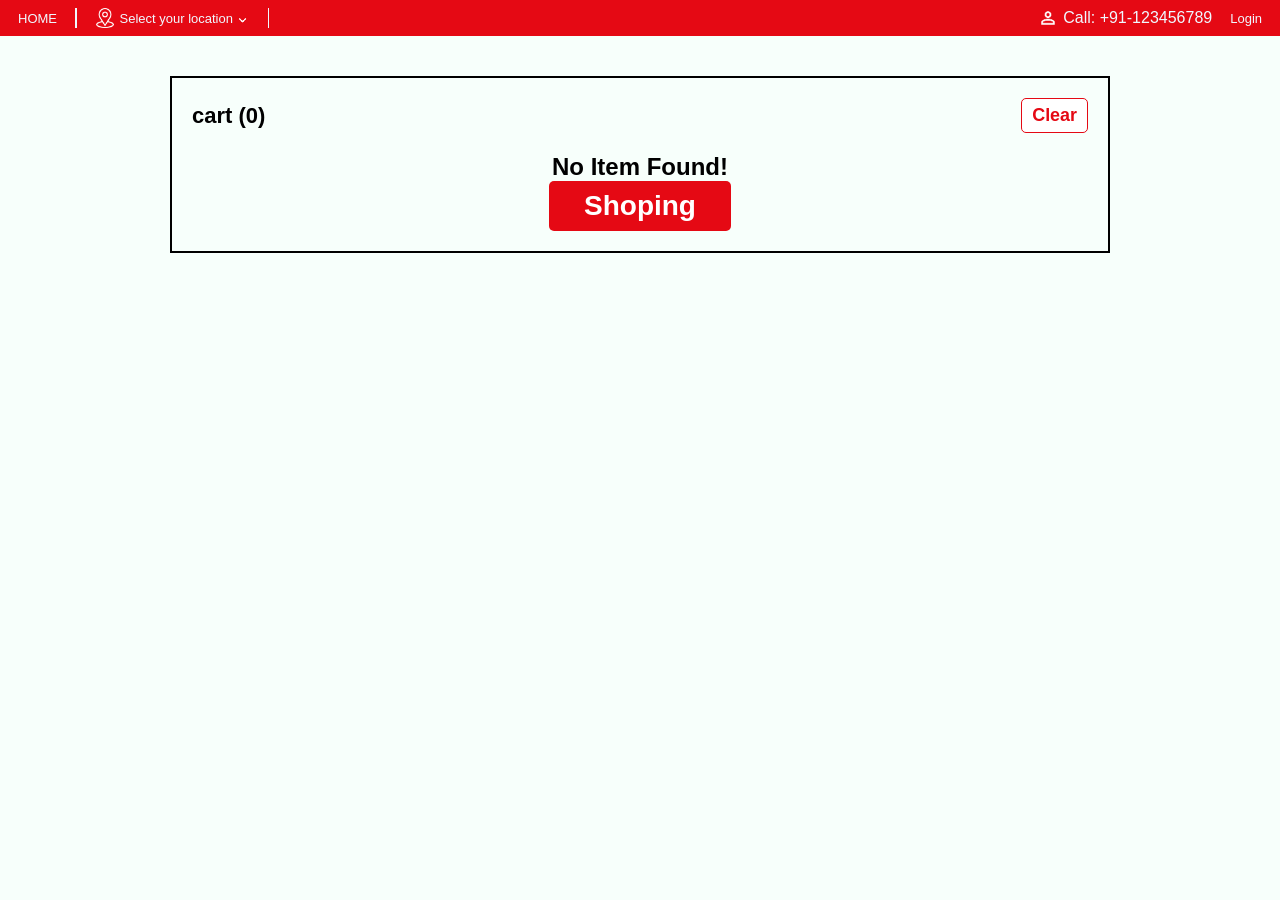
==== commit 6d2615aa: "Moved all images to Images folder and fixed broken links" ====
--- a/cart.html
+++ b/cart.html
@@ -22,14 +22,14 @@
         <a href="index.html" class="home">HOME</a>
         <div class="kirana">Kirana Store</div>
         <div class="verticalline"></div>
-        <div class="deliver"><img class="man" src="person_30dp_1F1F1F_FILL0_wght400_GRAD0_opsz24.png" alt=""><span class="user-address"></span> <img class="arrow" src="keyboard_arrow_down_24dp_1F1F1F_FILL0_wght400_GRAD0_opsz24.png"
+        <div class="deliver"><img class="man" src="Images/location.png" alt=""><span class="user-address"></span> <img class="arrow" src="keyboard_arrow_down_24dp_1F1F1F_FILL0_wght400_GRAD0_opsz24.png"
             alt=""></div>
         <div class="verticalline"></div>
       </div>
       <div class="end">
-        <div class="call"><img src="person_30dp_1F1F1F_FILL0_wght400_GRAD0_opsz24.png" alt=""> Call: +91-123456789
+        <div class="call"><img src ="Images/person_30dp_1F1F1F_FILL0_wght400_GRAD0_opsz24.png" alt=""> Call: +91-123456789
         </div>
-        <div class="call2"><img src="person_30dp_1F1F1F_FILL0_wght400_GRAD0_opsz24.png" alt=""> Call Us</div>
+        <div class="call2"><img src ="Images/person_30dp_1F1F1F_FILL0_wght400_GRAD0_opsz24.png" alt=""> Call Us</div>
         <div class="login">Login</div>
       </div>
       
@@ -52,7 +52,7 @@
   <h3 class="box-top">Specify Your Location</h3>
   <span class="remove-btn">&times;</span>
   <p class="box-text">Where do you want us to Deliver?</p>
-  <div class="location-area"><button class="current-location"> <img src="location.png" alt=""><span class="btn-text">Current Location</span></button>
+  <div class="location-area"><button class="current-location"> <img src ="Images/location.png" alt=""><span class="btn-text">Current Location</span></button>
   
   <input type="text" class="location" placeholder="Search locality or street name" spellcheck="false">
  
